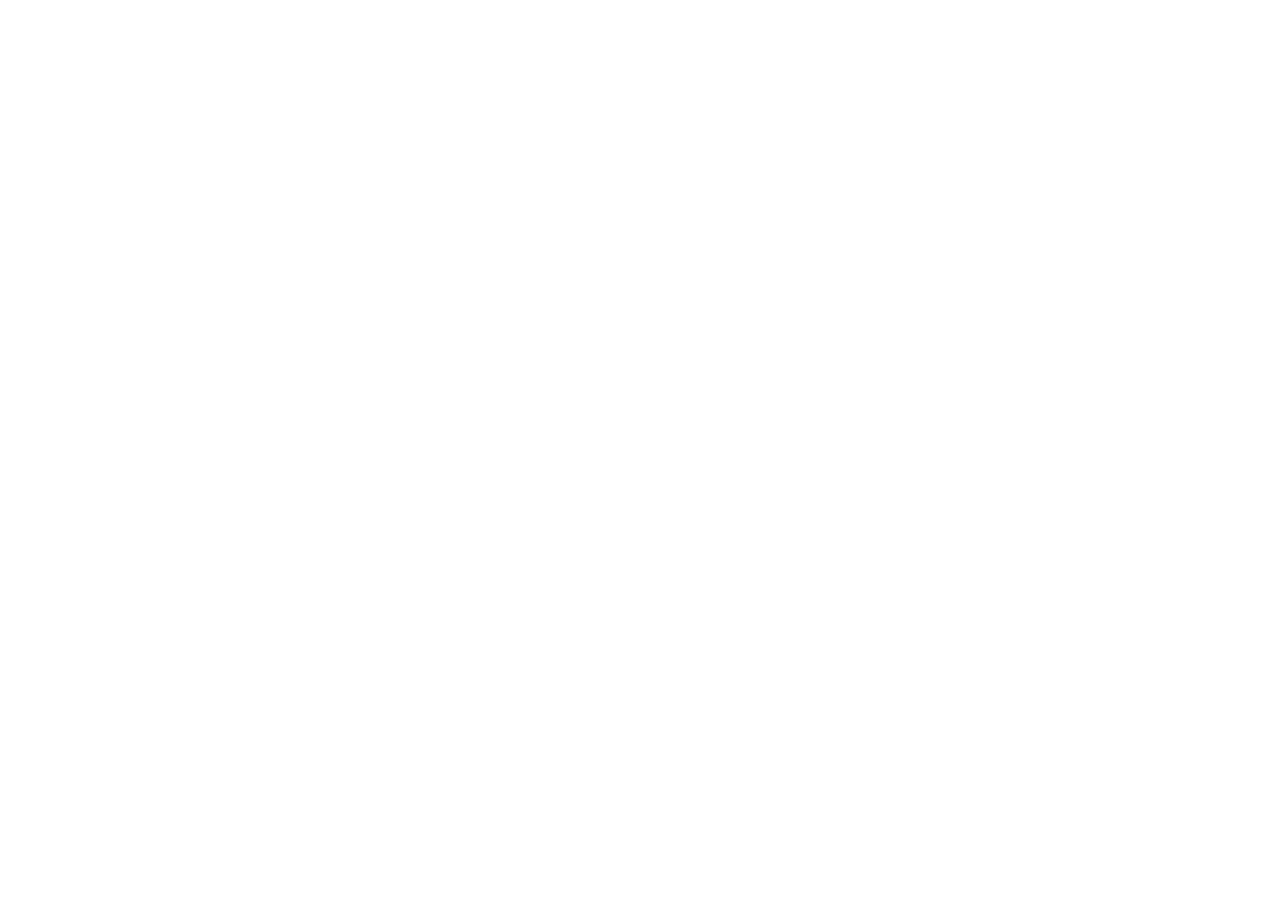
==== index.html @ 74e52ac9 "begginning of the calculating beast" ====
<!DOCTYPE html>
<html lang="en">
<head>
    <meta charset="UTF-8">
    <meta name="viewport" content="width=device-width, initial-scale=1.0">
    <title>Calculusator</title>
    <link rel="stylesheet" href="styles.css">
</head>
<body>
    
</body>
</html>
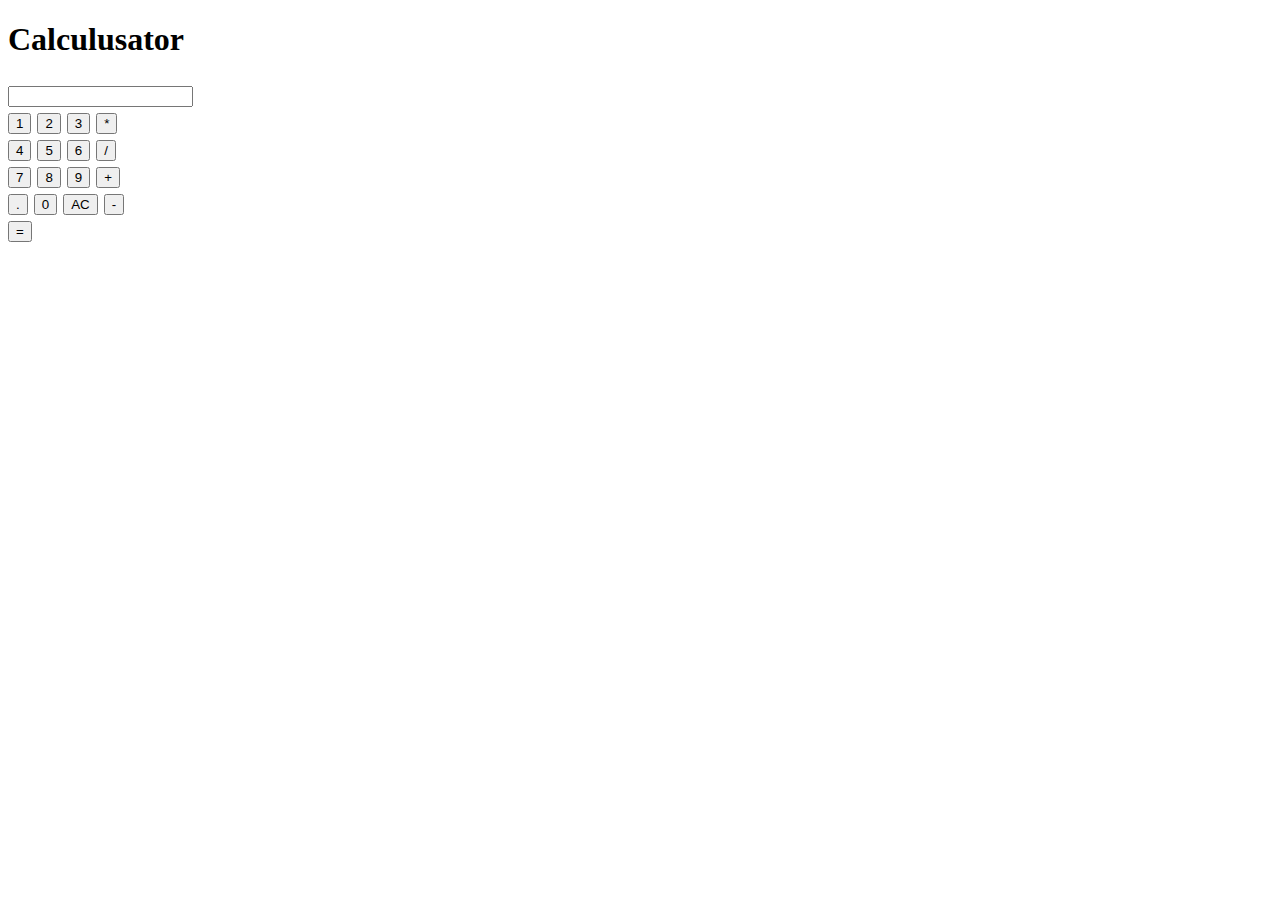
==== commit 806441af: "Html done from scratch, working on fucntions" ====
--- a/index.html
+++ b/index.html
@@ -4,9 +4,29 @@
     <meta charset="UTF-8">
     <meta name="viewport" content="width=device-width, initial-scale=1.0">
     <title>Calculusator</title>
-    <link rel="stylesheet" href="styles.css">
 </head>
 <body>
-    
+    <h1>Calculusator</h1>
+        <h2>
+          <input type="text" id="displayInput" style="text-align: end;"><br>
+            <button id="one">1</button>
+            <button id="two">2</button>
+            <button id="three">3</button>
+            <button id="multiply">*</button><br>
+            <button id="four">4</button>
+            <button id="five">5</button>
+            <button id="six">6</button>
+            <button id="divide">/</button><br>
+            <button id="seven">7</button>
+            <button id="eight">8</button>
+            <button id="nine">9</button>
+            <button id="add">+</button><br>
+            <button id="dot">.</button>
+            <button id="zero">0</button>
+            <button id="clear">AC</button>
+            <button id="subtract">-</button><br>
+            <button id="equals">=</button>
+        </h2>
+        <script src="script.js"></script>
 </body>
 </html>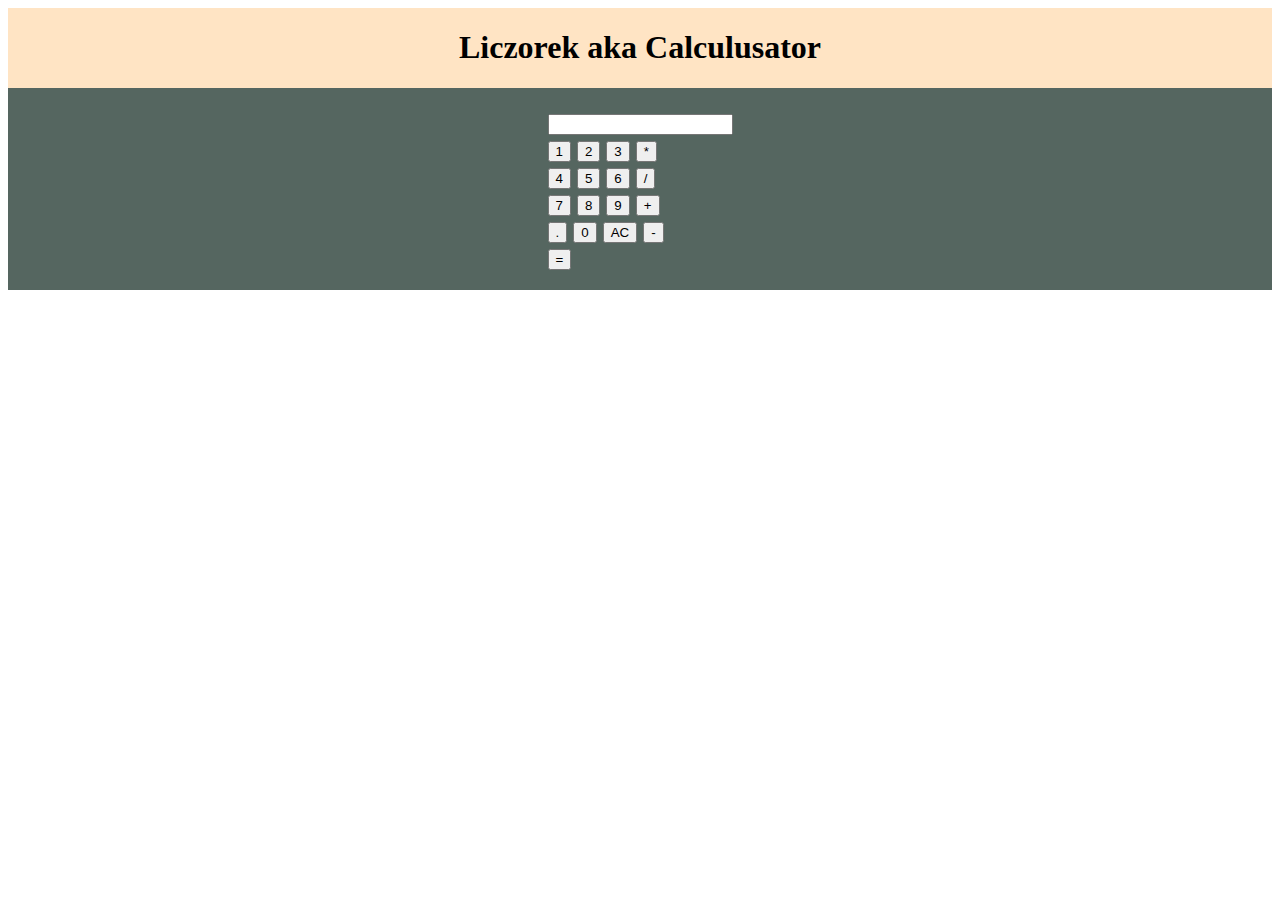
==== commit db2d5dcf: "Added bit of css and changed header name" ====
--- a/index.html
+++ b/index.html
@@ -4,9 +4,16 @@
     <meta charset="UTF-8">
     <meta name="viewport" content="width=device-width, initial-scale=1.0">
     <title>Calculusator</title>
+    <link rel="stylesheet" href="calc.css">
 </head>
 <body>
-    <h1>Calculusator</h1>
+    <div class="container1">
+
+    <h1>Liczorek aka Calculusator</h1>
+
+    </div>
+
+    <div class="container2">
         <h2>
           <input type="text" id="displayInput" style="text-align: end;"><br>
             <button id="one">1</button>
@@ -27,6 +34,7 @@
             <button id="subtract">-</button><br>
             <button id="equals">=</button>
         </h2>
-        <script src="script.js"></script>
+    </div>
+        <script src="testing.js"></script>
 </body>
 </html>--- a/calc.css
+++ b/calc.css
@@ -0,0 +1,15 @@
+
+
+
+.container1 {
+    display: flex;
+    justify-content: center;
+    background-color: bisque;
+}
+
+
+.container2 {
+    display: flex;
+    justify-content: center;
+    background-color: rgb(85, 102, 96);
+}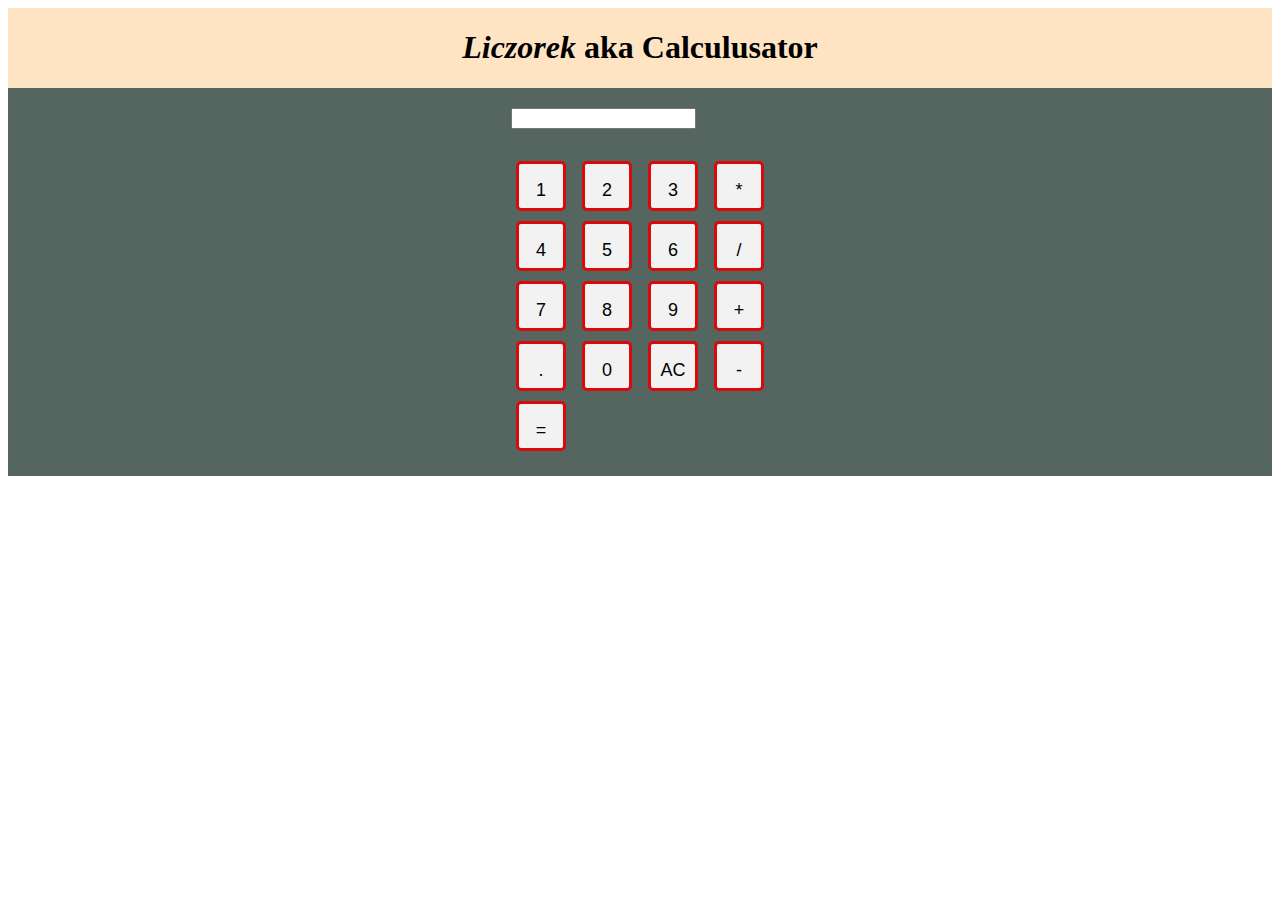
==== commit ef3f6cc1: "long time since touched this..." ====
--- a/index.html
+++ b/index.html
@@ -9,7 +9,7 @@
 <body>
     <div class="container1">
 
-    <h1>Liczorek aka Calculusator</h1>
+    <h1><strong><em>Liczorek</em></strong>  aka <strong>Calculusa</strong>tor</h1>
 
     </div>
 
--- a/calc.css
+++ b/calc.css
@@ -1,5 +1,8 @@
 
-
+#displayInput {
+    /* width: 250px; */
+    display: flex;
+}
 
 .container1 {
     display: flex;
@@ -12,4 +15,46 @@
     display: flex;
     justify-content: center;
     background-color: rgb(85, 102, 96);
+}
+button {
+    width: 50px; /* Adjust width as needed */
+    height: 50px; /* Adjust height as needed */
+    margin: 5px; /* Adjust margin as needed */
+    border: 3px solid #db0909;
+    border-radius: 5px;
+    background-color: #f2f2f2;
+    font-size: 18px; /* Adjust font size as needed */
+    text-align: center;
+    line-height: 50px; /* Should be equal to button height for vertical centering */
+    cursor: pointer;
+    transition: background-color 0.3s ease;
+}
+
+/* Styling for hover effect */
+button:hover {
+    background-color: #3b2424;
+}
+
+/* Styling for operator buttons */
+button.operator {
+    background-color: #f0ad4e; /* Adjust color as needed */
+    color: #fff;
+}
+
+/* Styling for equals button */
+button.equals {
+    background-color: #5cb85c; /* Adjust color as needed */
+    color: #fff;
+}
+
+/* Styling for clear button */
+button.clear {
+    background-color: #d9534f; /* Adjust color as needed */
+    color: #fff;
+}
+
+/* Styling for other special buttons */
+button.special {
+    background-color: #337ab7; /* Adjust color as needed */
+    color: #fff;
 }